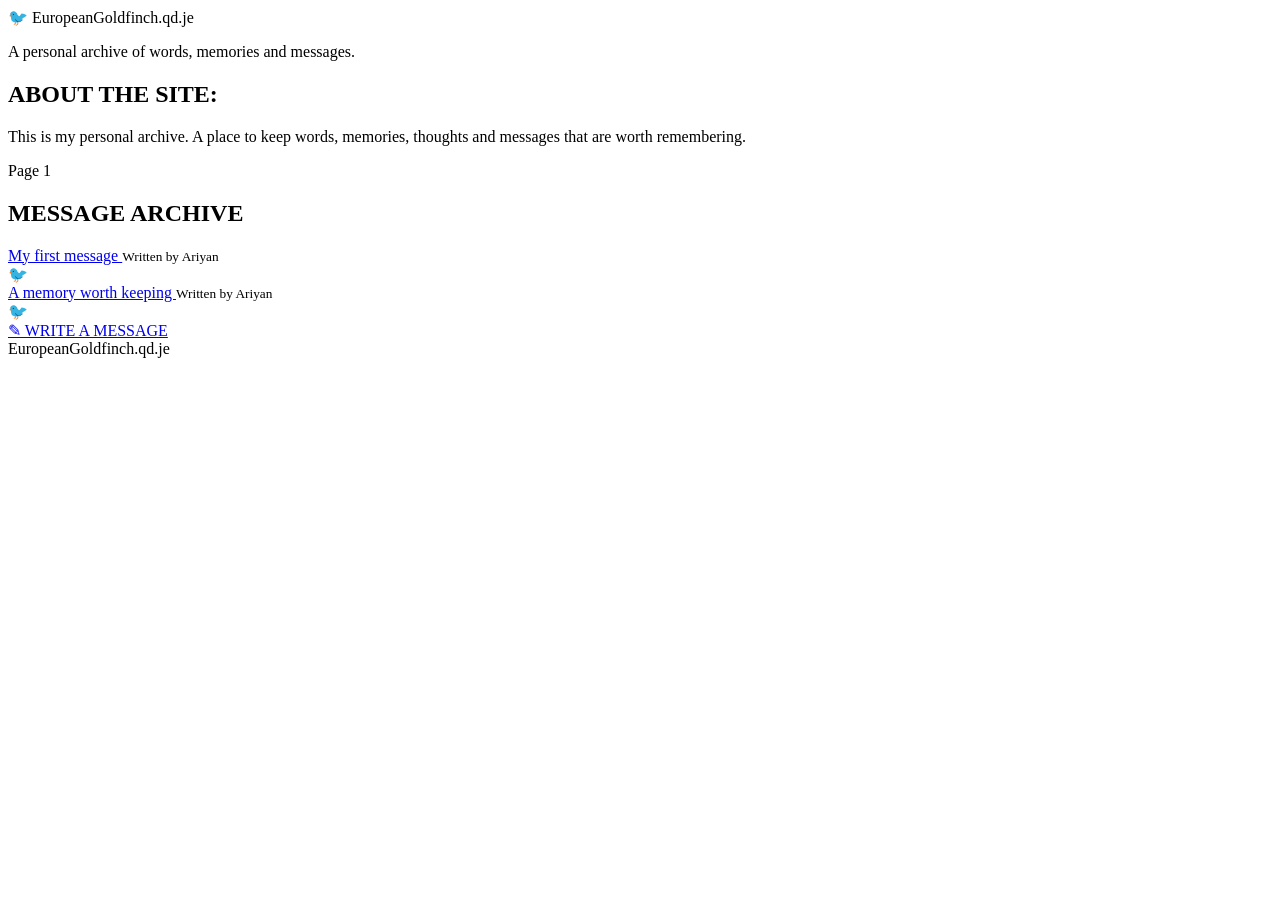
==== index.html @ 8b8b56e4 "Create index.html" ====
<!DOCTYPE html>
<html lang="en">

<head>
    <meta charset="UTF-8">
    <meta name="viewport" content="width=device-width, initial-scale=1.0">

    <title>EuropeanGoldfinch.qd.je</title>

    <link rel="stylesheet" href="style.css">
</head>

<body>

<div class="site">

    <!-- HEADER -->
    <header class="header">

        <div class="logo">
            🐦
            <span class="red">European</span><span class="black">Goldfinch</span><span class="domain">.qd.je</span>
        </div>

        <p>A personal archive of words, memories and messages.</p>

    </header>


    <!-- ABOUT -->
    <section class="about">

        <h2>ABOUT THE SITE:</h2>

        <p>
            This is my personal archive.
            A place to keep words, memories,
            thoughts and messages that are
            worth remembering.
        </p>

    </section>


    <!-- ARCHIVE -->
    <main class="archive">

        <div class="page-title">
            Page 1
        </div>

        <h2>MESSAGE ARCHIVE</h2>

        <div class="message-list">

            <div class="message">
                <div>
                    <a href="#">
                        My first message
                    </a>

                    <small>
                        Written by Ariyan
                    </small>
                </div>

                <span>🐦</span>
            </div>


            <div class="message">
                <div>
                    <a href="#">
                        A memory worth keeping
                    </a>

                    <small>
                        Written by Ariyan
                    </small>
                </div>

                <span>🐦</span>
            </div>


        </div>


        <!-- WRITE BUTTON -->
        <a class="write-button" href="write.html">
            ✎ WRITE A MESSAGE
        </a>

    </main>


    <footer>
        EuropeanGoldfinch.qd.je
    </footer>

</div>

</body>
</html>
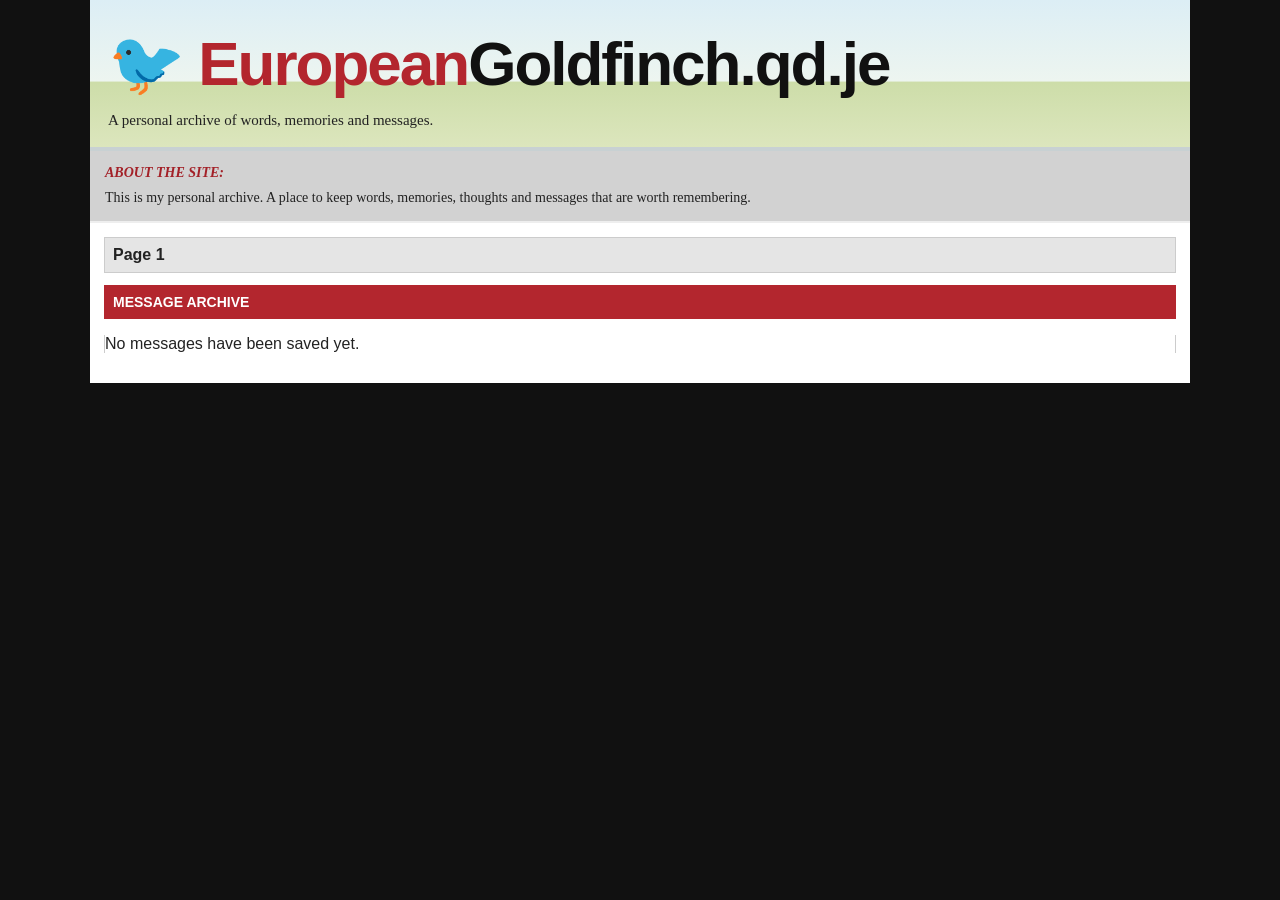
==== commit b3f3ae43: "Update index.html" ====
--- a/index.html
+++ b/index.html
@@ -9,7 +9,7 @@
 
     <link rel="stylesheet" href="style.css">
 </head>
-
+<script src="script.js"></script>
 <body>
 
 <div class="site">
@@ -51,54 +51,10 @@
 
         <h2>MESSAGE ARCHIVE</h2>
 
-        <div class="message-list">
+        <div class="message-list" id="messageList">
 
-            <div class="message">
-                <div>
-                    <a href="#">
-                        My first message
-                    </a>
-
-                    <small>
-                        Written by Ariyan
-                    </small>
-                </div>
-
-                <span>🐦</span>
-            </div>
-
-
-            <div class="message">
-                <div>
-                    <a href="#">
-                        A memory worth keeping
-                    </a>
-
-                    <small>
-                        Written by Ariyan
-                    </small>
-                </div>
-
-                <span>🐦</span>
-            </div>
-
+    <p id="emptyMessage">
+        No messages have been saved yet.
+    </p>
 
         </div>
-
-
-        <!-- WRITE BUTTON -->
-        <a class="write-button" href="write.html">
-            ✎ WRITE A MESSAGE
-        </a>
-
-    </main>
-
-
-    <footer>
-        EuropeanGoldfinch.qd.je
-    </footer>
-
-</div>
-
-</body>
-</html>
--- a/style.css
+++ b/style.css
@@ -0,0 +1,142 @@
+* {
+    box-sizing: border-box;
+}
+
+html,
+body {
+    margin: 0;
+    padding: 0;
+}
+
+body {
+    background: #111;
+    color: #222;
+    font-family: Arial, Helvetica, sans-serif;
+}
+
+.site {
+    width: 100%;
+    max-width: 1100px;
+    margin: auto;
+    background: white;
+}
+
+/* HEADER */
+
+.header {
+    background:
+        linear-gradient(
+            to bottom,
+            #dceef5 0%,
+            #edf5f0 55%,
+            #cddda9 56%,
+            #dce6bd 100%
+        );
+
+    border-bottom: 4px solid #c8d1d3;
+    padding: 28px 18px 18px;
+}
+
+.logo {
+    font-size: clamp(30px, 8vw, 62px);
+    font-weight: 900;
+    letter-spacing: -2px;
+    white-space: nowrap;
+}
+
+.red {
+    color: #b3262e;
+}
+
+.black {
+    color: #111;
+}
+
+.domain {
+    color: #111;
+    font-weight: 700;
+}
+
+.header p {
+    margin: 12px 0 0;
+    font-family: Georgia, serif;
+    font-size: 15px;
+}
+
+
+/* ABOUT */
+
+.about {
+    background: #d2d2d2;
+    padding: 14px 15px;
+    border-bottom: 2px solid #eee;
+}
+
+.about h2 {
+    color: #a32128;
+    font-family: Georgia, serif;
+    font-size: 14px;
+    font-style: italic;
+    margin: 0 0 8px;
+}
+
+.about p {
+    font-family: Georgia, serif;
+    font-size: 14px;
+    line-height: 1.3;
+    margin: 0;
+}
+
+
+/* ARCHIVE */
+
+.archive {
+    padding: 14px;
+}
+
+.page-title {
+    background: #e5e5e5;
+    border: 1px solid #ccc;
+    padding: 8px;
+    font-weight: bold;
+    margin-bottom: 12px;
+}
+
+.archive h2 {
+    background: #b3262e;
+    color: white;
+    font-size: 14px;
+    padding: 9px;
+    margin: 0;
+}
+
+
+/* MESSAGE LIST */
+
+.message-list {
+    border-left: 1px solid #ccc;
+    border-right: 1px solid #ccc;
+}
+
+.message {
+    display: flex;
+    justify-content: space-between;
+    align-items: center;
+
+    padding: 12px 10px;
+
+    border-bottom: 1px solid white;
+}
+
+.message:nth-child(odd) {
+    background: #ffffff;
+}
+
+.message:nth-child(even) {
+    background: #dfeaf0;
+}
+
+.message a {
+    display: block;
+    color: #222;
+   
